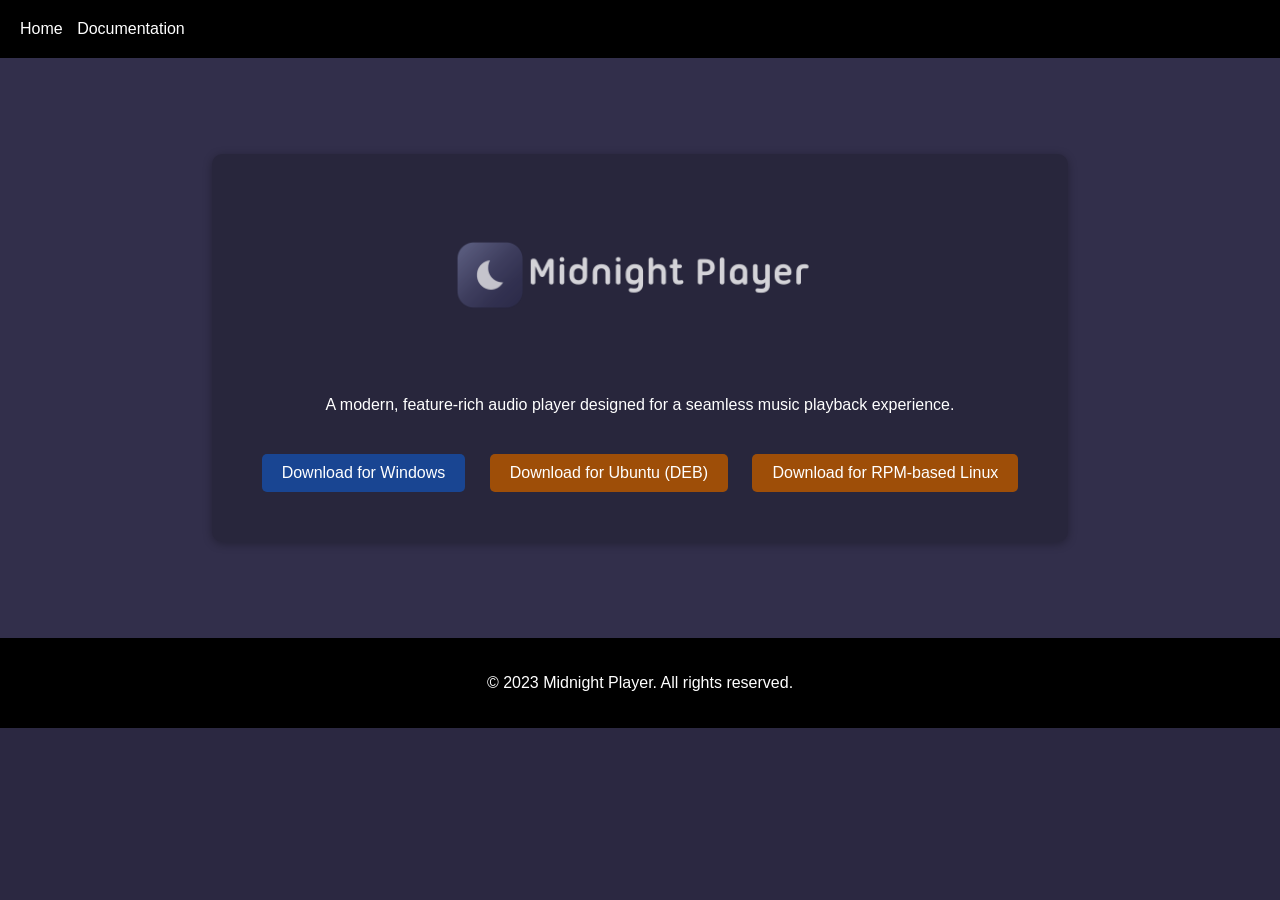
==== index.html @ d353bb6f "Add files via upload" ====
<!-- index.html -->
<!DOCTYPE html>
<html lang="en">
<head>
    <meta charset="UTF-8">
    <meta name="viewport" content="width=device-width, initial-scale=1.0">
    <title>Midnight Player</title>
    <link rel="stylesheet" href="style.css">
</head>
<body>
    <header>
        <nav>
            <ul>
                <li><a href="index.html">Home</a></li>
                <li><a href="documentation.html">Documentation</a></li>
            </ul>
        </nav>
    </header>

    <main>
        <section class="hero">
            <div class="hero-content">
                <img src="images/template.png" alt="Midnight Player" class="logo">
                <p>A modern, feature-rich audio player designed for a seamless music playback experience.</p>
                <div class="download-buttons">
                    <a href="https://github.com/Niamorro/Midnight-Player/releases" class="btn windows-btn">Download for Windows</a>
                    <a href="https://github.com/Niamorro/Midnight-Player/releases" class="btn linux-btn">Download for Ubuntu (DEB)</a>
                    <a href="https://github.com/Niamorro/Midnight-Player/releases" class="btn linux-btn">Download for RPM-based Linux</a>
                </div>
            </div>
        </section>
    </main>

    <footer>
        <p>&copy; 2023 Midnight Player. All rights reserved.</p>
    </footer>

    <script src="script.js"></script>
</body>
</html>
---- style.css ----
/* style.css */
body {
    font-family: Arial, sans-serif;
    margin: 0;
    padding: 0;
    background-color: #2b2841;
    color: #fff;
}

header {
    background-color: #000;
    padding: 20px;
}

nav ul {
    list-style-type: none;
    margin: 0;
    padding: 0;
}

nav ul li {
    display: inline;
    margin-right: 10px;
}

nav ul li a {
    color: #fff;
    text-decoration: none;
    transition: color 0.3s;
}

nav ul li a:hover {
    color: #ff5e5e;
}

.hero {
    background-color: #3f3b5e;
    background-size: cover;
    background-position: center;
    height: 500px;
    display: flex;
    align-items: center;
    justify-content: center;
    text-align: center;
    position: relative;
}

.hero::before {
    content: '';
    position: absolute;
    top: 0;
    left: 0;
    width: 100%;
    height: 100%;
    background-color: rgba(0, 0, 0, 0.2);
}

.hero-content {
    position: relative;
    z-index: 1;
    padding: 40px;
    border-radius: 10px;
    background-color: rgba(0, 0, 0, 0.2);
    box-shadow: 0 2px 10px rgba(0, 0, 0, 0.3);
    animation: fadeIn 1s ease-in-out;
}

.logo {
    width: 400px;
    margin-bottom: 20px;
    opacity: 0.8;
}

.download-buttons {
    margin-top: 30px;
}

.btn {
    display: inline-block;
    padding: 10px 20px;
    margin: 10px;
    text-decoration: none;
    color: #fff;
    border-radius: 5px;
    transition: transform 0.3s;
}

.btn:hover {
    transform: scale(1.1);
}

.windows-btn {
    background-color: rgba(5, 109, 254, 0.438);
}

.linux-btn {
    background-color: rgba(177, 85, 0, 0.858);
}

section {
    padding: 40px;
}

.screenshot {
    text-align: center;
    margin-bottom: 20px;
}

.screenshot img {
    max-width: 100%;
    height: auto;
    border-radius: 5px;
    box-shadow: 0 2px 10px rgba(0, 0, 0, 0.3);
    transition: opacity 0.5s;
}

.screenshot img:hover {
    opacity: 0.8;
}

.fade-in {
    animation: fadeIn 1s ease-in-out;
}

footer {
    background-color: #000;
    color: #fff;
    padding: 20px;
    text-align: center;
}

@keyframes fadeIn {
    0% {
        opacity: 0;
        transform: translateY(20px);
    }
    100% {
        opacity: 1;
        transform: translateY(0);
    }
}

@keyframes pulse {
    0% {
        transform: scale(1);
    }
    50% {
        transform: scale(1.1);
    }
    100% {
        transform: scale(1);
    }
}
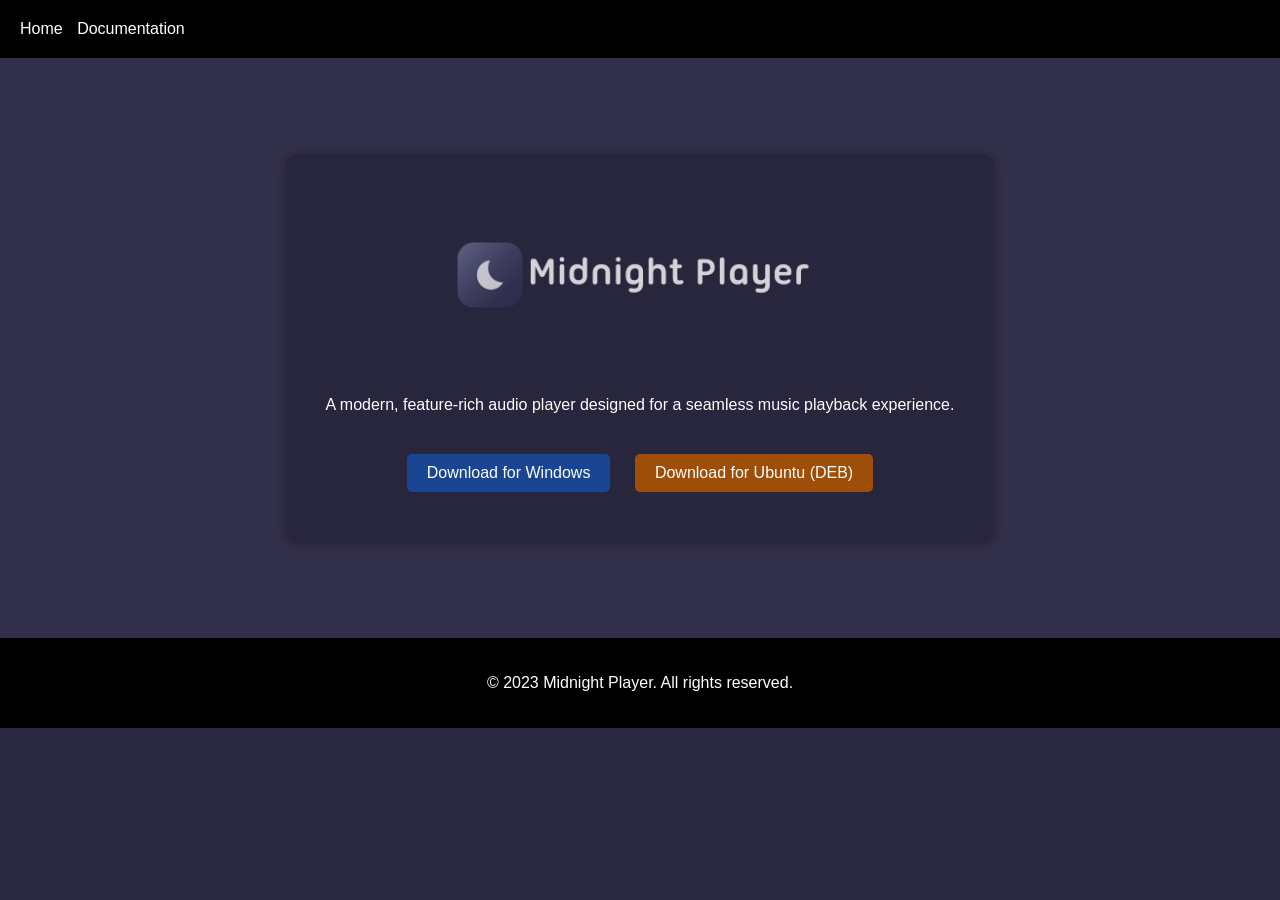
==== commit ff92c085: "Update index.html" ====
--- a/index.html
+++ b/index.html
@@ -23,9 +23,8 @@
                 <img src="images/template.png" alt="Midnight Player" class="logo">
                 <p>A modern, feature-rich audio player designed for a seamless music playback experience.</p>
                 <div class="download-buttons">
-                    <a href="https://github.com/Niamorro/Midnight-Player/releases" class="btn windows-btn">Download for Windows</a>
-                    <a href="https://github.com/Niamorro/Midnight-Player/releases" class="btn linux-btn">Download for Ubuntu (DEB)</a>
-                    <a href="https://github.com/Niamorro/Midnight-Player/releases" class="btn linux-btn">Download for RPM-based Linux</a>
+                    <a href="https://github.com/Niamorro/Midnight-Player/releases/download/midnight-player-1.0/Midnight.Player.Setup-1.0.exe" class="btn windows-btn">Download for Windows</a>
+                    <a href="https://github.com/Niamorro/Midnight-Player/releases/download/midnight-player-1.0/midnight-player_1.0-1_amd64.deb" class="btn linux-btn">Download for Ubuntu (DEB)</a>
                 </div>
             </div>
         </section>
@@ -37,4 +36,4 @@
 
     <script src="script.js"></script>
 </body>
-</html>+</html>
